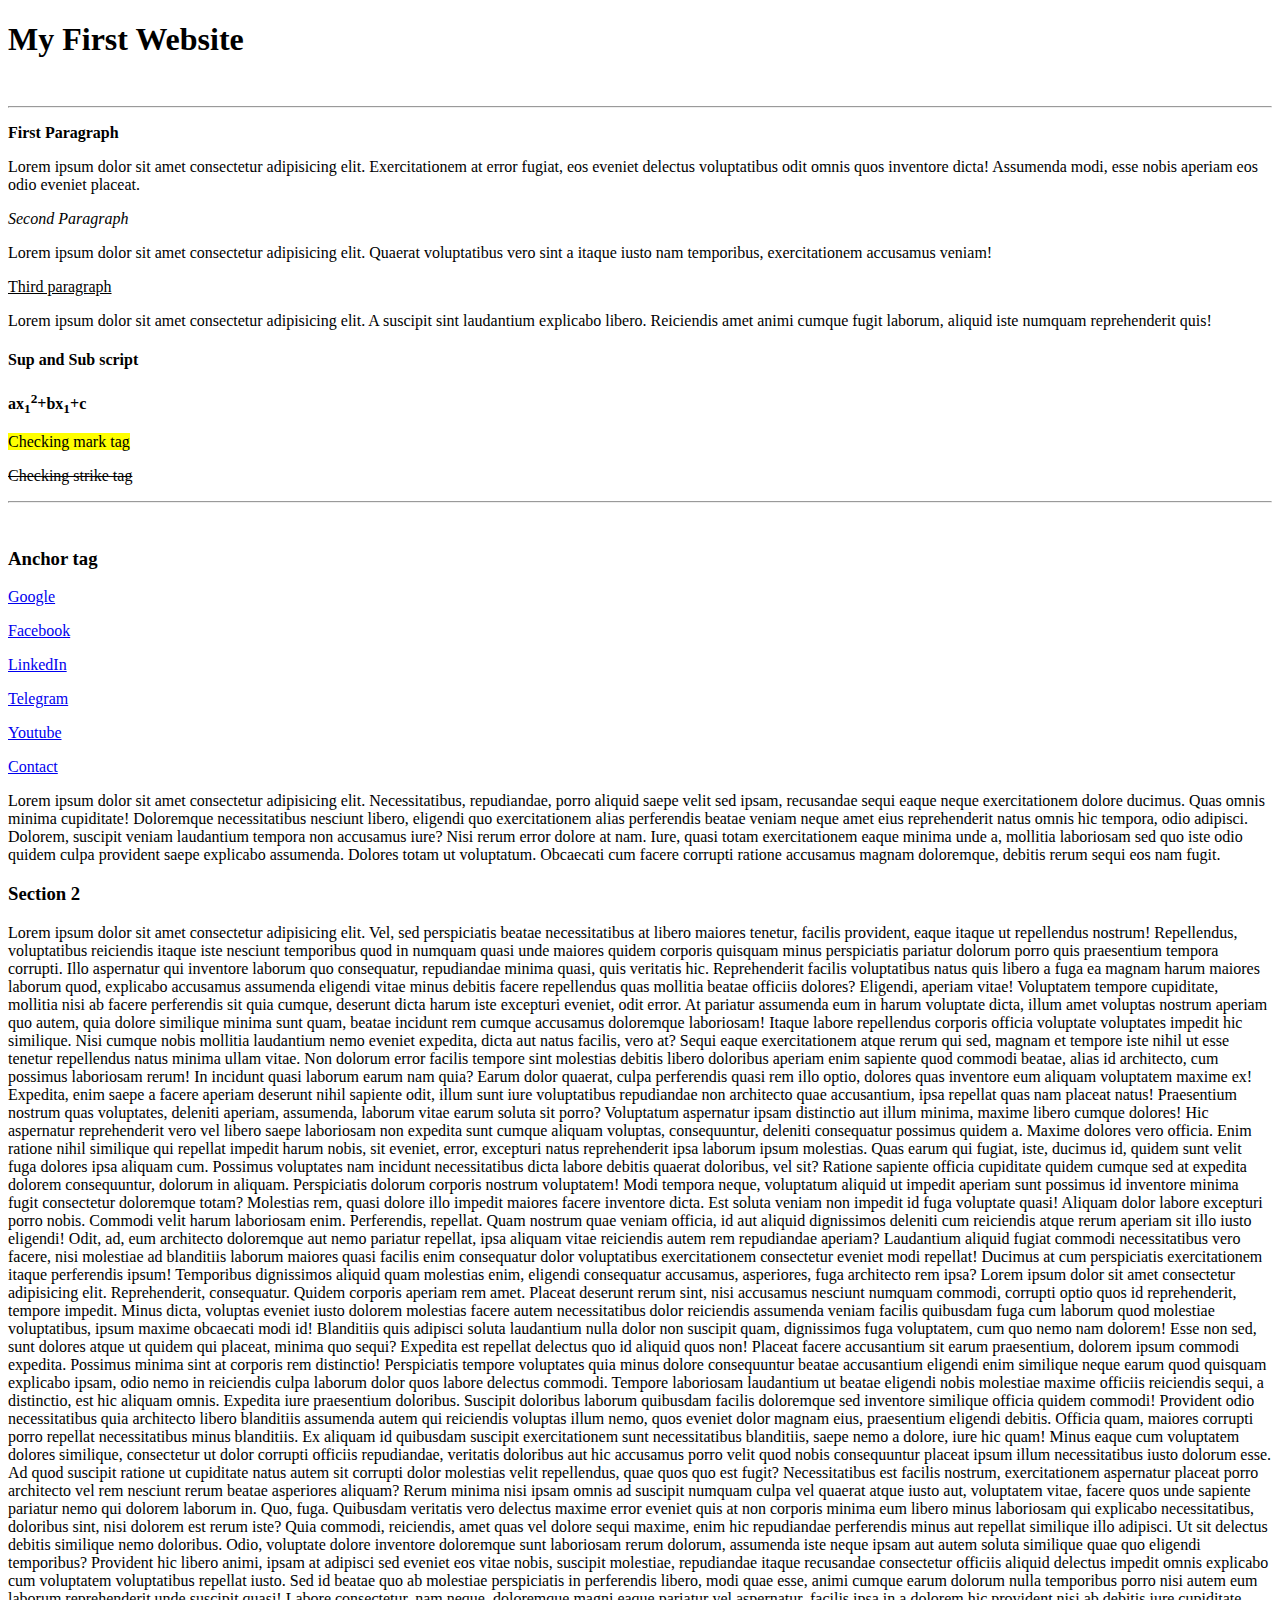
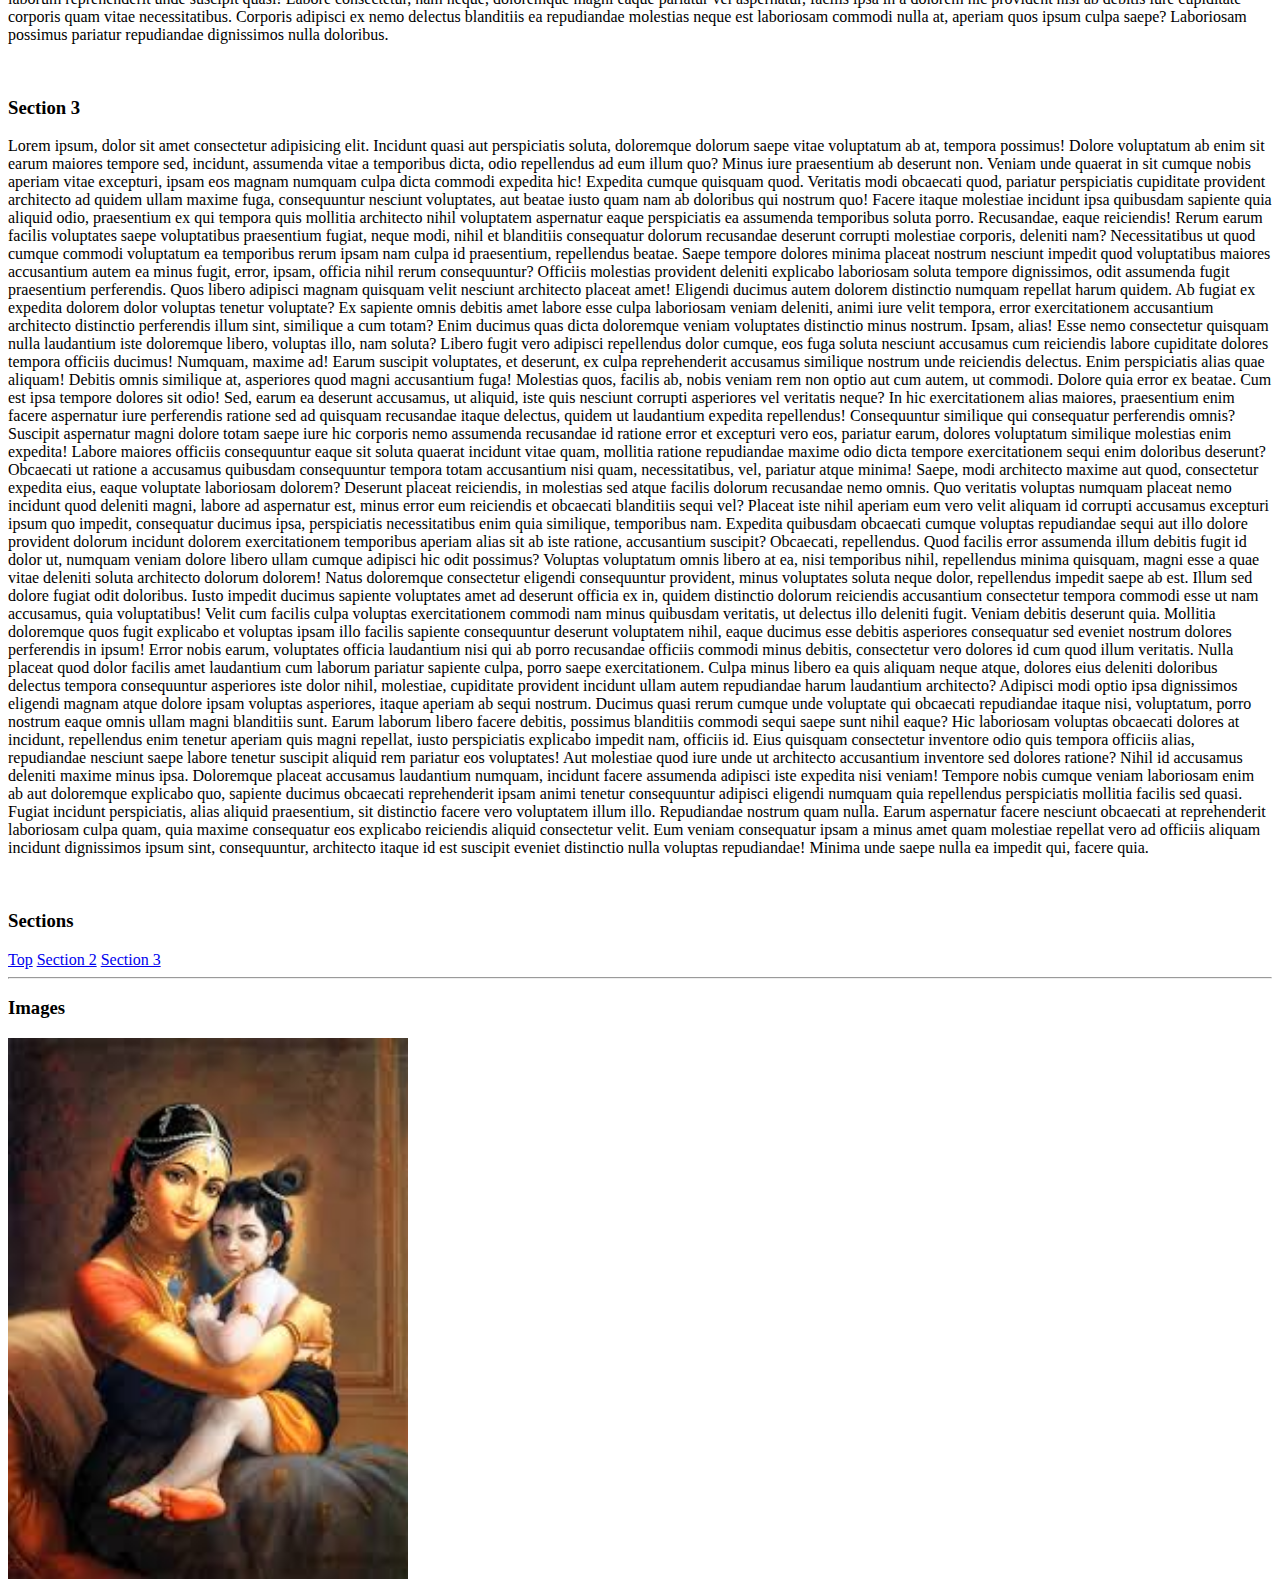
==== WebDev1/Html/index.html @ 20501ab2 "first Commit" ====
<!DOCTYPE html>
<html lang="en">
<head>
    <meta charset="UTF-8">
    <meta name="viewport" content="width=device-width, initial-scale=1.0">
    <title>First Website</title>
    
</head>
<body>

<!-- This is my all html content I had learn  -->


<!-- h1 to h6 are heading tag from 1 greater font to lower 6 -->
 <h1 id="id1">My First Website</h1>
 <!-- Br tag is used to break the line  -->
 <br>
 <!-- hr is used for horizontal line -->
 <hr>
 <!-- B and strong is used to bold -->
 <p><b>First Paragraph</b></p>
 <p>Lorem ipsum dolor sit amet consectetur adipisicing elit. Exercitationem at error fugiat, eos eveniet delectus voluptatibus odit omnis quos inventore dicta! Assumenda modi, esse nobis aperiam eos odio eveniet placeat.</p>


 
 <!-- i is used to change fonts to italics -->
 <p><i>Second Paragraph </i></p>
 <p>
    Lorem ipsum dolor sit amet consectetur adipisicing elit. Quaerat voluptatibus vero sint a itaque iusto nam temporibus, exercitationem accusamus veniam!
 </p>


<!-- u is used to underline -->
 <p><u>Third paragraph</u></p>
 <p>
    Lorem ipsum dolor sit amet consectetur adipisicing elit. A suscipit sint laudantium explicabo libero. Reiciendis amet animi cumque fugit laborum, aliquid iste numquam reprehenderit quis!
 </p>


 <!-- Sup is used for base and sup is used for power -->
 <h4>Sup and Sub script</h4>
 <p><strong>ax<sub>1</sub><sup>2</sup>+bx<sub>1</sub>+c</strong></p>

 <!-- Mark is used to highlight and strike to take line from mid of text -->

<p><mark>Checking mark tag </mark>

</p>
<p>
    <strike>Checking strike tag</strike>
</p>
<hr>
<br>
<!-- Anchor tag creats links with its address in href tag -->
<h3>Anchor tag</h3>
<p><a href="https://www.google.com">Google </a></p>
<p><a href="https://www.facebook.com">Facebook </a></p>
<p><a href="https://www.linkedin.com">LinkedIn </a></p>
<p><a href="https://www.telegram.com">Telegram </a></p>
<p><a href="https://www.youtube.com">Youtube</a></p>
<p><a href="Contact.html">Contact</a></p>


<!-- Using anchor tag to go to top and bottom  -->
<p>Lorem ipsum dolor sit amet consectetur adipisicing elit. Necessitatibus, repudiandae, porro aliquid saepe velit sed ipsam, recusandae sequi eaque neque exercitationem dolore ducimus. Quas omnis minima cupiditate! Doloremque necessitatibus nesciunt libero, eligendi quo exercitationem alias perferendis beatae veniam neque amet eius reprehenderit natus omnis hic tempora, odio adipisci. Dolorem, suscipit veniam laudantium tempora non accusamus iure? Nisi rerum error dolore at nam. Iure, quasi totam exercitationem eaque minima unde a, mollitia laboriosam sed quo iste odio quidem culpa provident saepe explicabo assumenda. Dolores totam ut voluptatum. Obcaecati cum facere corrupti ratione accusamus magnam doloremque, debitis rerum sequi eos nam fugit.</p>
 <h3 id="id2">Section 2</h3>
<p>
    Lorem ipsum dolor sit amet consectetur adipisicing elit. Vel, sed perspiciatis beatae necessitatibus at libero maiores tenetur, facilis provident, eaque itaque ut repellendus nostrum! Repellendus, voluptatibus reiciendis itaque iste nesciunt temporibus quod in numquam quasi unde maiores quidem corporis quisquam minus perspiciatis pariatur dolorum porro quis praesentium tempora corrupti. Illo aspernatur qui inventore laborum quo consequatur, repudiandae minima quasi, quis veritatis hic. Reprehenderit facilis voluptatibus natus quis libero a fuga ea magnam harum maiores laborum quod, explicabo accusamus assumenda eligendi vitae minus debitis facere repellendus quas mollitia beatae officiis dolores? Eligendi, aperiam vitae! Voluptatem tempore cupiditate, mollitia nisi ab facere perferendis sit quia cumque, deserunt dicta harum iste excepturi eveniet, odit error. At pariatur assumenda eum in harum voluptate dicta, illum amet voluptas nostrum aperiam quo autem, quia dolore similique minima sunt quam, beatae incidunt rem cumque accusamus doloremque laboriosam! Itaque labore repellendus corporis officia voluptate voluptates impedit hic similique. Nisi cumque nobis mollitia laudantium nemo eveniet expedita, dicta aut natus facilis, vero at? Sequi eaque exercitationem atque rerum qui sed, magnam et tempore iste nihil ut esse tenetur repellendus natus minima ullam vitae. Non dolorum error facilis tempore sint molestias debitis libero doloribus aperiam enim sapiente quod commodi beatae, alias id architecto, cum possimus laboriosam rerum! In incidunt quasi laborum earum nam quia? Earum dolor quaerat, culpa perferendis quasi rem illo optio, dolores quas inventore eum aliquam voluptatem maxime ex! Expedita, enim saepe a facere aperiam deserunt nihil sapiente odit, illum sunt iure voluptatibus repudiandae non architecto quae accusantium, ipsa repellat quas nam placeat natus! Praesentium nostrum quas voluptates, deleniti aperiam, assumenda, laborum vitae earum soluta sit porro? Voluptatum aspernatur ipsam distinctio aut illum minima, maxime libero cumque dolores! Hic aspernatur reprehenderit vero vel libero saepe laboriosam non expedita sunt cumque aliquam voluptas, consequuntur, deleniti consequatur possimus quidem a. Maxime dolores vero officia. Enim ratione nihil similique qui repellat impedit harum nobis, sit eveniet, error, excepturi natus reprehenderit ipsa laborum ipsum molestias. Quas earum qui fugiat, iste, ducimus id, quidem sunt velit fuga dolores ipsa aliquam cum. Possimus voluptates nam incidunt necessitatibus dicta labore debitis quaerat doloribus, vel sit? Ratione sapiente officia cupiditate quidem cumque sed at expedita dolorem consequuntur, dolorum in aliquam. Perspiciatis dolorum corporis nostrum voluptatem! Modi tempora neque, voluptatum aliquid ut impedit aperiam sunt possimus id inventore minima fugit consectetur doloremque totam? Molestias rem, quasi dolore illo impedit maiores facere inventore dicta. Est soluta veniam non impedit id fuga voluptate quasi! Aliquam dolor labore excepturi porro nobis. Commodi velit harum laboriosam enim. Perferendis, repellat. Quam nostrum quae veniam officia, id aut aliquid dignissimos deleniti cum reiciendis atque rerum aperiam sit illo iusto eligendi! Odit, ad, eum architecto doloremque aut nemo pariatur repellat, ipsa aliquam vitae reiciendis autem rem repudiandae aperiam? Laudantium aliquid fugiat commodi necessitatibus vero facere, nisi molestiae ad blanditiis laborum maiores quasi facilis enim consequatur dolor voluptatibus exercitationem consectetur eveniet modi repellat! Ducimus at cum perspiciatis exercitationem itaque perferendis ipsum! Temporibus dignissimos aliquid quam molestias enim, eligendi consequatur accusamus, asperiores, fuga architecto rem ipsa?
Lorem ipsum dolor sit amet consectetur adipisicing elit. Reprehenderit, consequatur. Quidem corporis aperiam rem amet. Placeat deserunt rerum sint, nisi accusamus nesciunt numquam commodi, corrupti optio quos id reprehenderit, tempore impedit. Minus dicta, voluptas eveniet iusto dolorem molestias facere autem necessitatibus dolor reiciendis assumenda veniam facilis quibusdam fuga cum laborum quod molestiae voluptatibus, ipsum maxime obcaecati modi id! Blanditiis quis adipisci soluta laudantium nulla dolor non suscipit quam, dignissimos fuga voluptatem, cum quo nemo nam dolorem! Esse non sed, sunt dolores atque ut quidem qui placeat, minima quo sequi? Expedita est repellat delectus quo id aliquid quos non! Placeat facere accusantium sit earum praesentium, dolorem ipsum commodi expedita. Possimus minima sint at corporis rem distinctio! Perspiciatis tempore voluptates quia minus dolore consequuntur beatae accusantium eligendi enim similique neque earum quod quisquam explicabo ipsam, odio nemo in reiciendis culpa laborum dolor quos labore delectus commodi. Tempore laboriosam laudantium ut beatae eligendi nobis molestiae maxime officiis reiciendis sequi, a distinctio, est hic aliquam omnis. Expedita iure praesentium doloribus. Suscipit doloribus laborum quibusdam facilis doloremque sed inventore similique officia quidem commodi! Provident odio necessitatibus quia architecto libero blanditiis assumenda autem qui reiciendis voluptas illum nemo, quos eveniet dolor magnam eius, praesentium eligendi debitis. Officia quam, maiores corrupti porro repellat necessitatibus minus blanditiis. Ex aliquam id quibusdam suscipit exercitationem sunt necessitatibus blanditiis, saepe nemo a dolore, iure hic quam! Minus eaque cum voluptatem dolores similique, consectetur ut dolor corrupti officiis repudiandae, veritatis doloribus aut hic accusamus porro velit quod nobis consequuntur placeat ipsum illum necessitatibus iusto dolorum esse. Ad quod suscipit ratione ut cupiditate natus autem sit corrupti dolor molestias velit repellendus, quae quos quo est fugit? Necessitatibus est facilis nostrum, exercitationem aspernatur placeat porro architecto vel rem nesciunt rerum beatae asperiores aliquam? Rerum minima nisi ipsam omnis ad suscipit numquam culpa vel quaerat atque iusto aut, voluptatem vitae, facere quos unde sapiente pariatur nemo qui dolorem laborum in. Quo, fuga. Quibusdam veritatis vero delectus maxime error eveniet quis at non corporis minima eum libero minus laboriosam qui explicabo necessitatibus, doloribus sint, nisi dolorem est rerum iste? Quia commodi, reiciendis, amet quas vel dolore sequi maxime, enim hic repudiandae perferendis minus aut repellat similique illo adipisci. Ut sit delectus debitis similique nemo doloribus. Odio, voluptate dolore inventore doloremque sunt laboriosam rerum dolorum, assumenda iste neque ipsam aut autem soluta similique quae quo eligendi temporibus? Provident hic libero animi, ipsam at adipisci sed eveniet eos vitae nobis, suscipit molestiae, repudiandae itaque recusandae consectetur officiis aliquid delectus impedit omnis explicabo cum voluptatem voluptatibus repellat iusto. Sed id beatae quo ab molestiae perspiciatis in perferendis libero, modi quae esse, animi cumque earum dolorum nulla temporibus porro nisi autem eum laborum reprehenderit unde suscipit quasi! Labore consectetur, nam neque, doloremque magni eaque pariatur vel aspernatur, facilis ipsa in a dolorem hic provident nisi ab debitis iure cupiditate corporis quam vitae necessitatibus. Corporis adipisci ex nemo delectus blanditiis ea repudiandae molestias neque est laboriosam commodi nulla at, aperiam quos ipsum culpa saepe? Laboriosam possimus pariatur repudiandae dignissimos nulla doloribus.</p>

<br>
<h3 id="id3">Section 3</h3>
<p>Lorem ipsum, dolor sit amet consectetur adipisicing elit. Incidunt quasi aut perspiciatis soluta, doloremque dolorum saepe vitae voluptatum ab at, tempora possimus! Dolore voluptatum ab enim sit earum maiores tempore sed, incidunt, assumenda vitae a temporibus dicta, odio repellendus ad eum illum quo? Minus iure praesentium ab deserunt non. Veniam unde quaerat in sit cumque nobis aperiam vitae excepturi, ipsam eos magnam numquam culpa dicta commodi expedita hic! Expedita cumque quisquam quod. Veritatis modi obcaecati quod, pariatur perspiciatis cupiditate provident architecto ad quidem ullam maxime fuga, consequuntur nesciunt voluptates, aut beatae iusto quam nam ab doloribus qui nostrum quo! Facere itaque molestiae incidunt ipsa quibusdam sapiente quia aliquid odio, praesentium ex qui tempora quis mollitia architecto nihil voluptatem aspernatur eaque perspiciatis ea assumenda temporibus soluta porro. Recusandae, eaque reiciendis! Rerum earum facilis voluptates saepe voluptatibus praesentium fugiat, neque modi, nihil et blanditiis consequatur dolorum recusandae deserunt corrupti molestiae corporis, deleniti nam? Necessitatibus ut quod cumque commodi voluptatum ea temporibus rerum ipsam nam culpa id praesentium, repellendus beatae. Saepe tempore dolores minima placeat nostrum nesciunt impedit quod voluptatibus maiores accusantium autem ea minus fugit, error, ipsam, officia nihil rerum consequuntur? Officiis molestias provident deleniti explicabo laboriosam soluta tempore dignissimos, odit assumenda fugit praesentium perferendis. Quos libero adipisci magnam quisquam velit nesciunt architecto placeat amet! Eligendi ducimus autem dolorem distinctio numquam repellat harum quidem. Ab fugiat ex expedita dolorem dolor voluptas tenetur voluptate? Ex sapiente omnis debitis amet labore esse culpa laboriosam veniam deleniti, animi iure velit tempora, error exercitationem accusantium architecto distinctio perferendis illum sint, similique a cum totam? Enim ducimus quas dicta doloremque veniam voluptates distinctio minus nostrum. Ipsam, alias! Esse nemo consectetur quisquam nulla laudantium iste doloremque libero, voluptas illo, nam soluta? Libero fugit vero adipisci repellendus dolor cumque, eos fuga soluta nesciunt accusamus cum reiciendis labore cupiditate dolores tempora officiis ducimus! Numquam, maxime ad! Earum suscipit voluptates, et deserunt, ex culpa reprehenderit accusamus similique nostrum unde reiciendis delectus. Enim perspiciatis alias quae aliquam! Debitis omnis similique at, asperiores quod magni accusantium fuga! Molestias quos, facilis ab, nobis veniam rem non optio aut cum autem, ut commodi. Dolore quia error ex beatae. Cum est ipsa tempore dolores sit odio! Sed, earum ea deserunt accusamus, ut aliquid, iste quis nesciunt corrupti asperiores vel veritatis neque? In hic exercitationem alias maiores, praesentium enim facere aspernatur iure perferendis ratione sed ad quisquam recusandae itaque delectus, quidem ut laudantium expedita repellendus! Consequuntur similique qui consequatur perferendis omnis? Suscipit aspernatur magni dolore totam saepe iure hic corporis nemo assumenda recusandae id ratione error et excepturi vero eos, pariatur earum, dolores voluptatum similique molestias enim expedita! Labore maiores officiis consequuntur eaque sit soluta quaerat incidunt vitae quam, mollitia ratione repudiandae maxime odio dicta tempore exercitationem sequi enim doloribus deserunt? Obcaecati ut ratione a accusamus quibusdam consequuntur tempora totam accusantium nisi quam, necessitatibus, vel, pariatur atque minima! Saepe, modi architecto maxime aut quod, consectetur expedita eius, eaque voluptate laboriosam dolorem? Deserunt placeat reiciendis, in molestias sed atque facilis dolorum recusandae nemo omnis. Quo veritatis voluptas numquam placeat nemo incidunt quod deleniti magni, labore ad aspernatur est, minus error eum reiciendis et obcaecati blanditiis sequi vel? Placeat iste nihil aperiam eum vero velit aliquam id corrupti accusamus excepturi ipsum quo impedit, consequatur ducimus ipsa, perspiciatis necessitatibus enim quia similique, temporibus nam. Expedita quibusdam obcaecati cumque voluptas repudiandae sequi aut illo dolore provident dolorum incidunt dolorem exercitationem temporibus aperiam alias sit ab iste ratione, accusantium suscipit? Obcaecati, repellendus. Quod facilis error assumenda illum debitis fugit id dolor ut, numquam veniam dolore libero ullam cumque adipisci hic odit possimus? Voluptas voluptatum omnis libero at ea, nisi temporibus nihil, repellendus minima quisquam, magni esse a quae vitae deleniti soluta architecto dolorum dolorem! Natus doloremque consectetur eligendi consequuntur provident, minus voluptates soluta neque dolor, repellendus impedit saepe ab est. Illum sed dolore fugiat odit doloribus. Iusto impedit ducimus sapiente voluptates amet ad deserunt officia ex in, quidem distinctio dolorum reiciendis accusantium consectetur tempora commodi esse ut nam accusamus, quia voluptatibus! Velit cum facilis culpa voluptas exercitationem commodi nam minus quibusdam veritatis, ut delectus illo deleniti fugit. Veniam debitis deserunt quia. Mollitia doloremque quos fugit explicabo et voluptas ipsam illo facilis sapiente consequuntur deserunt voluptatem nihil, eaque ducimus esse debitis asperiores consequatur sed eveniet nostrum dolores perferendis in ipsum! Error nobis earum, voluptates officia laudantium nisi qui ab porro recusandae officiis commodi minus debitis, consectetur vero dolores id cum quod illum veritatis. Nulla placeat quod dolor facilis amet laudantium cum laborum pariatur sapiente culpa, porro saepe exercitationem. Culpa minus libero ea quis aliquam neque atque, dolores eius deleniti doloribus delectus tempora consequuntur asperiores iste dolor nihil, molestiae, cupiditate provident incidunt ullam autem repudiandae harum laudantium architecto? Adipisci modi optio ipsa dignissimos eligendi magnam atque dolore ipsam voluptas asperiores, itaque aperiam ab sequi nostrum. Ducimus quasi rerum cumque unde voluptate qui obcaecati repudiandae itaque nisi, voluptatum, porro nostrum eaque omnis ullam magni blanditiis sunt. Earum laborum libero facere debitis, possimus blanditiis commodi sequi saepe sunt nihil eaque? Hic laboriosam voluptas obcaecati dolores at incidunt, repellendus enim tenetur aperiam quis magni repellat, iusto perspiciatis explicabo impedit nam, officiis id. Eius quisquam consectetur inventore odio quis tempora officiis alias, repudiandae nesciunt saepe labore tenetur suscipit aliquid rem pariatur eos voluptates! Aut molestiae quod iure unde ut architecto accusantium inventore sed dolores ratione? Nihil id accusamus deleniti maxime minus ipsa. Doloremque placeat accusamus laudantium numquam, incidunt facere assumenda adipisci iste expedita nisi veniam! Tempore nobis cumque veniam laboriosam enim ab aut doloremque explicabo quo, sapiente ducimus obcaecati reprehenderit ipsam animi tenetur consequuntur adipisci eligendi numquam quia repellendus perspiciatis mollitia facilis sed quasi. Fugiat incidunt perspiciatis, alias aliquid praesentium, sit distinctio facere vero voluptatem illum illo. Repudiandae nostrum quam nulla. Earum aspernatur facere nesciunt obcaecati at reprehenderit laboriosam culpa quam, quia maxime consequatur eos explicabo reiciendis aliquid consectetur velit. Eum veniam consequatur ipsam a minus amet quam molestiae repellat vero ad officiis aliquam incidunt dignissimos ipsum sint, consequuntur, architecto itaque id est suscipit eveniet distinctio nulla voluptas repudiandae! Minima unde saepe nulla ea impedit qui, facere quia.</p>
<br>


<!-- We link sections with href as its id with # -->

<h3>Sections </h3>
<a href="#id1">Top</a>
<a href="#id2">Section 2</a>
<a href="#id3">Section 3</a>



<hr>
<h3>Images</h3>
<!-- Imag element with src attribute  in which we give its address and alt in which we give its alternative name in case of error in image preview it show the alt name-->

<a href=""><img src="download.jpeg" alt="damodar" width="400" ></a>





</body>
</html>
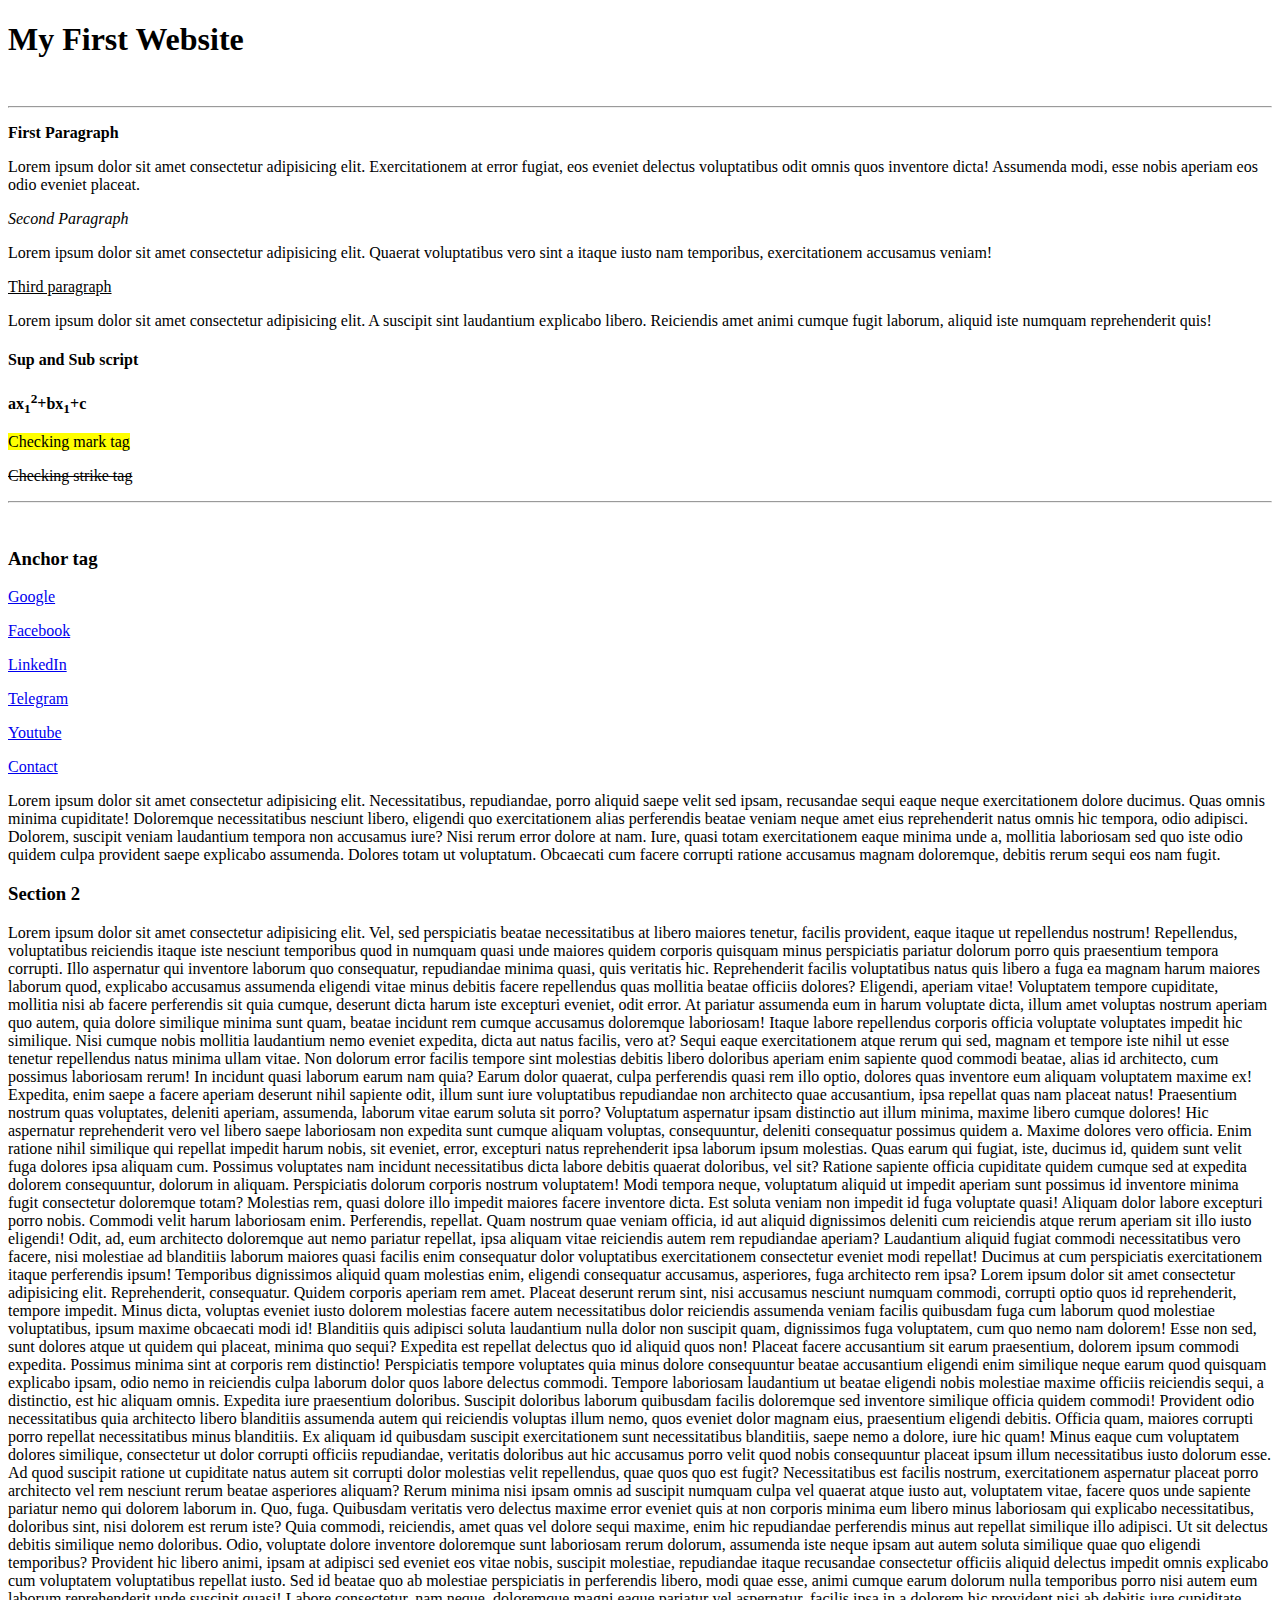
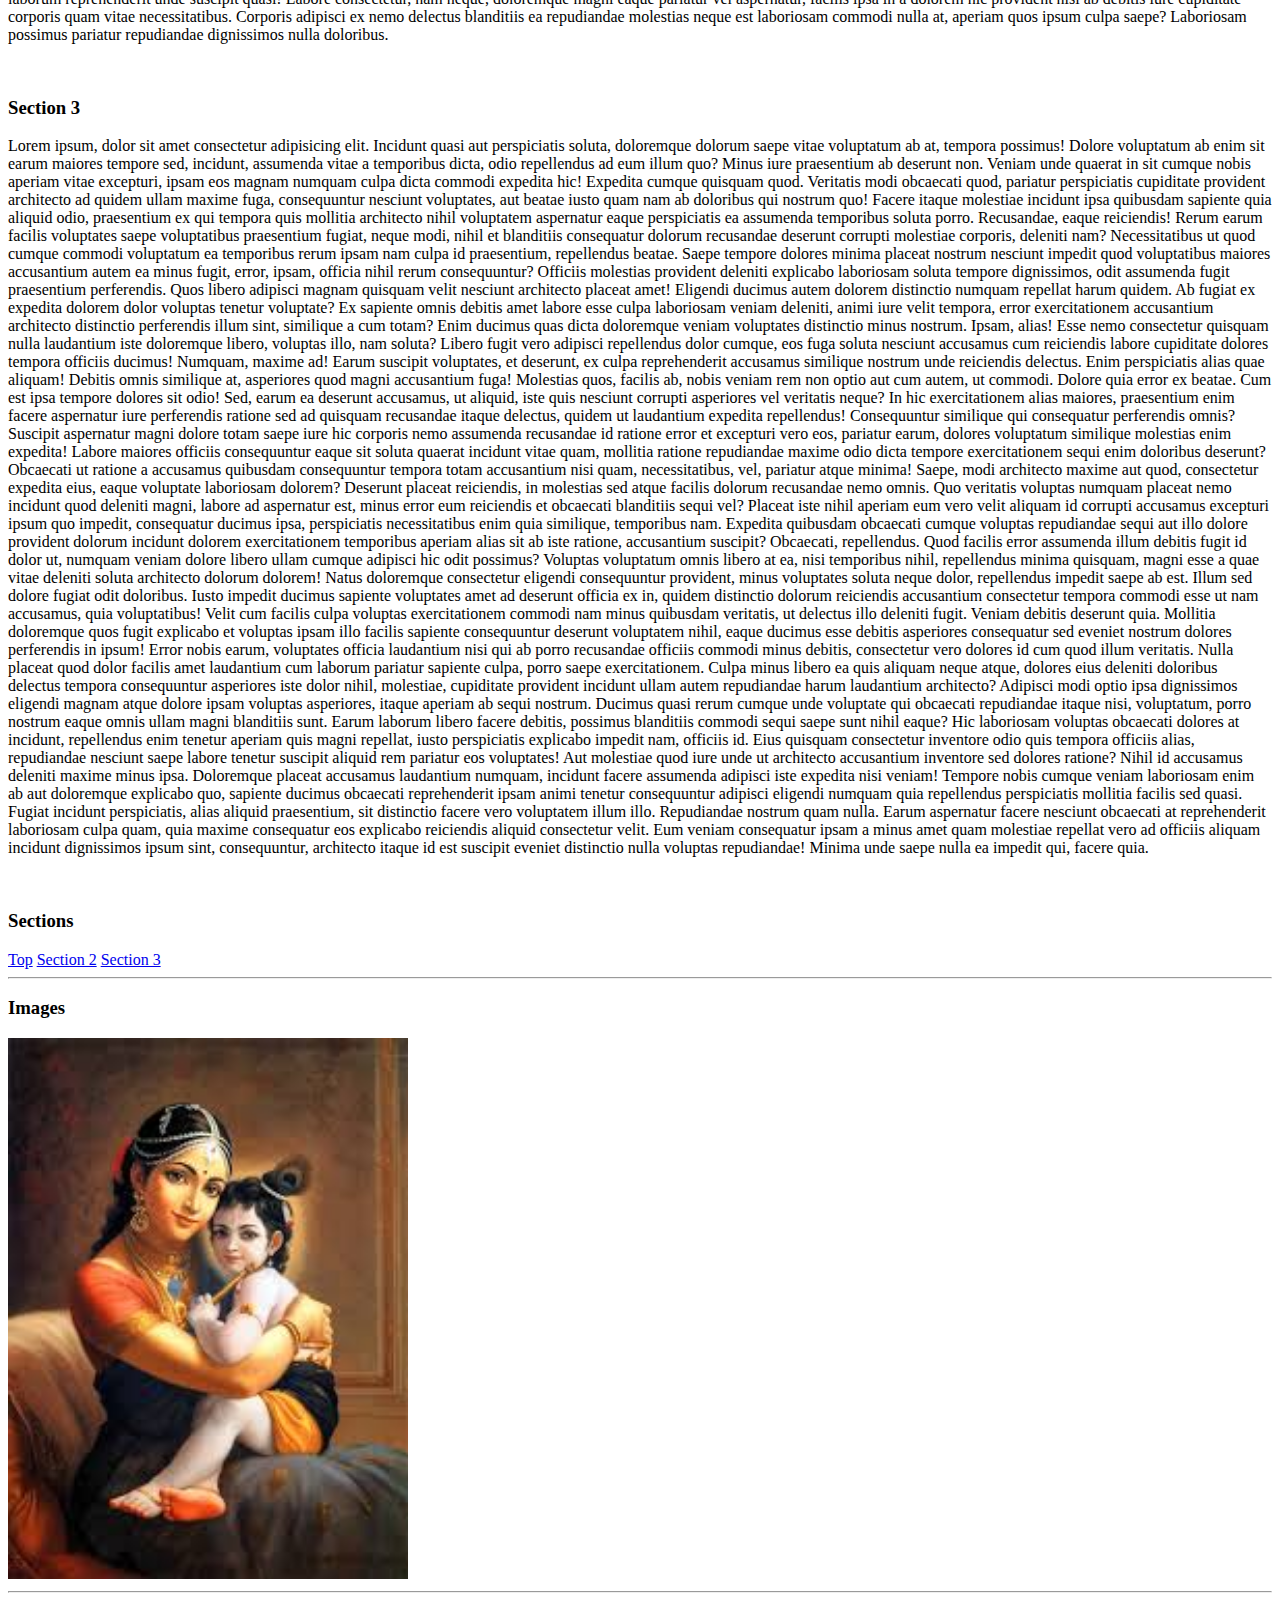
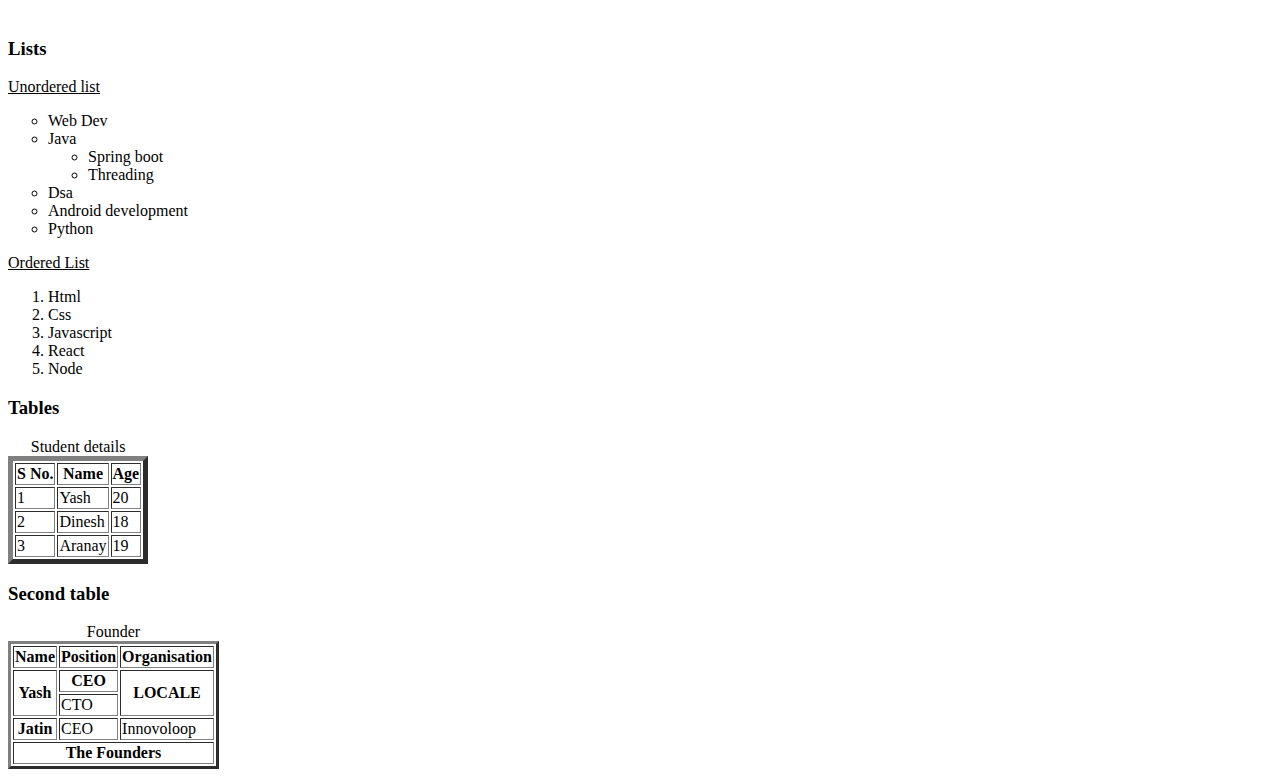
==== commit 310e1f23: "update new file and index" ====
--- a/WebDev1/Html/index.html
+++ b/WebDev1/Html/index.html
@@ -89,6 +89,94 @@
 
 <a href=""><img src="download.jpeg" alt="damodar" width="400" ></a>
 
+<hr>
+<br>
+<h3>Lists</h3>
+<p><u>Unordered list</u></p>
+<ul type="circle" >
+    <li>Web Dev</li>
+    <li>Java
+        <ul><li>Spring boot</li>
+        <li>Threading</li></ul>
+    </li>
+    <li>Dsa</li>
+    <li>Android development</li>
+    <li>Python</li>
+</ul>
+<p><u>Ordered List</u></p>
+<ol>
+    <li>Html</li>
+    <li>Css</li>
+    <li>Javascript</li>
+    <li>React</li>
+    <li>Node</li>
+</ol>
+
+<h3>Tables</h3>
+<table border="5px">
+    <caption>Student details</caption>
+    <thead>
+        <tr>
+            <th>S No.</th>
+            <th>Name</th>
+            <th>Age</th>
+            
+        </tr>
+        <tr>
+            <td>1</td>
+            <td>Yash</td>
+            <td>20</td>
+        </tr>
+        <tr>
+            <td>2</td>
+            <td>Dinesh</td>
+            <td>18</td>
+
+        </tr>
+       <tr>
+        <td>3</td>
+        <td>Aranay</td>
+        <td>19</td>
+       </tr>
+    </thead>
+</table>
+<h3>Second table</h3>
+
+
+
+<table border="3px">
+   <caption>Founder</caption>
+
+   <tr>
+    <th>Name</th>
+    <th>Position</th>
+    <th>Organisation</th>
+   </tr>
+   <tr>
+   <th rowspan="2">Yash</th>
+   <th>CEO</th>
+   <th rowspan="2">LOCALE</th>
+   </tr>
+   <tr>
+    
+    <td>CTO</td>
+    
+   </tr>
+   <tr>
+    <th>Jatin</th>
+    <td>CEO</td>
+    <td>Innovoloop</td>
+   </tr>
+
+   <tr><th colspan="3">The Founders</th></tr>
+
+</table>
+
+
+
+
+
+
 
 
 
